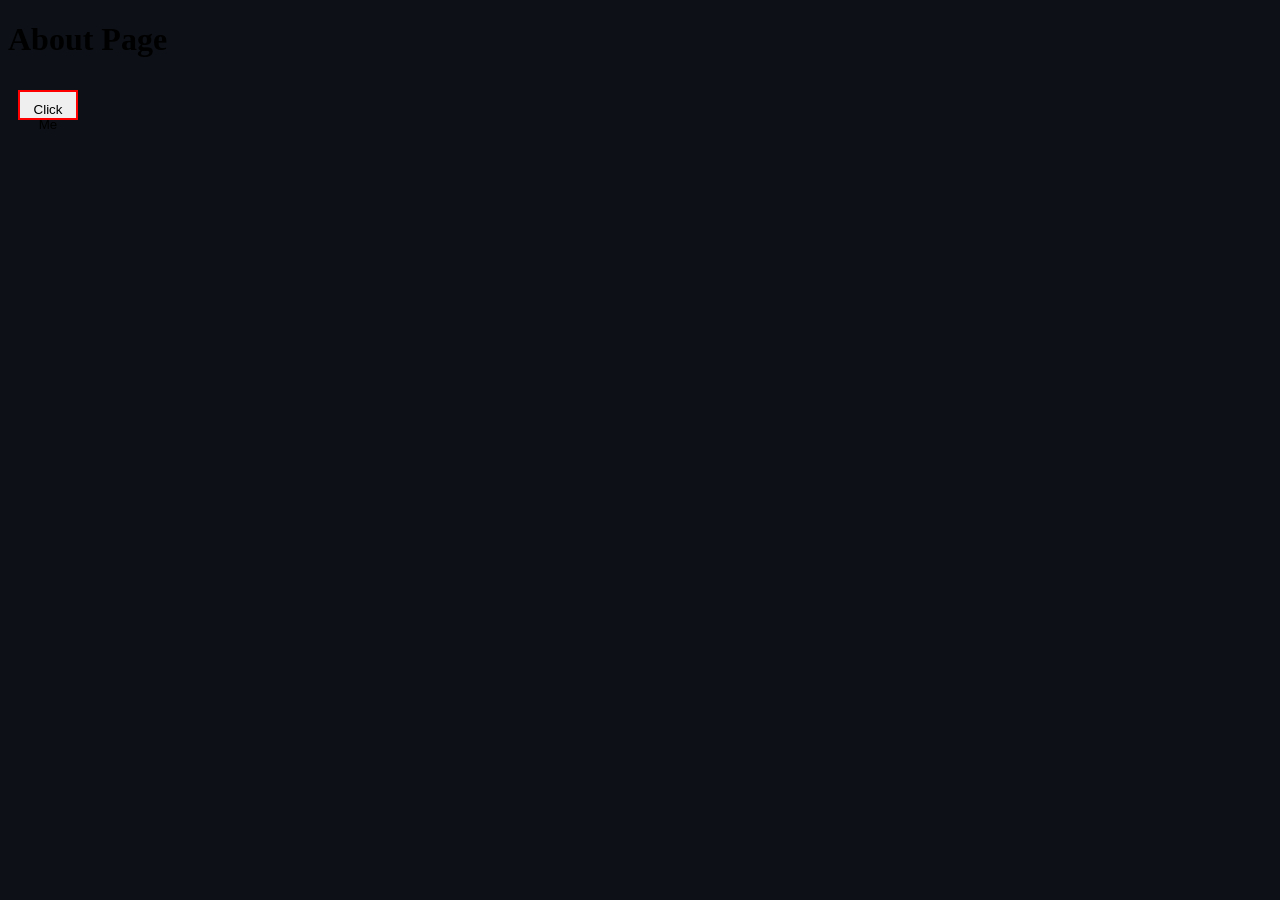
==== FUTURE_FS_01/about.html @ 85090399 "added an about page for initial feature testing" ====
<!DOCTYPE html>
<html lang="en">
<head>
    <meta charset="UTF-8">
    <meta name="viewport" content="width=device-width, initial-scale=1.0">
    <title>Webpage Title</title>
    <link rel="stylesheet" href="styles.css">
</head>
<body>
    <div>
        <h1>About Page</h1>
        <button>Click Me</button>
    </div>
</body>
</html>
---- FUTURE_FS_01/styles.css ----
@import url('https://fonts.googleapis.com/css2?family=Poppins:ital,wght@0,100;0,200;0,300;0,400;0,500;0,600;0,700;0,800;0,900;1,100;1,200;1,300;1,400;1,500;1,600;1,700;1,800;1,900&display=swap');
@import url('https://fonts.googleapis.com/css2?family=Poppins:ital,wght@0,100;0,200;0,300;0,400;0,500;0,600;0,700;0,800;0,900;1,100;1,200;1,300;1,400;1,500;1,600;1,700;1,800;1,900&display=swap');
@import url('https://fonts.googleapis.com/css2?family=Inter:ital,opsz,wght@0,14..32,100..900;1,14..32,100..900&family=Poppins:ital,wght@0,100;0,200;0,300;0,400;0,500;0,600;0,700;0,800;0,900;1,100;1,200;1,300;1,400;1,500;1,600;1,700;1,800;1,900&display=swap');
@import url('https://fonts.googleapis.com/css2?family=Inter:ital,opsz,wght@0,14..32,100..900;1,14..32,100..900&family=Poppins:ital,wght@0,100;0,200;0,300;0,400;0,500;0,600;0,700;0,800;0,900;1,100;1,200;1,300;1,400;1,500;1,600;1,700;1,800;1,900&display=swap');

.main-heading {
    color: #E6EDF3;
    font-family: 'Poppins', sans-serif;
    font-size: 48px;

    
}

h2 {
    color:#E6EDF3;
    font-family: 'Poppins', sans-serif;
    font-size: 30px;
}
h3 {
    color: #C9D1D9;
    font-family: 'Inter', sans-serif;
    font-size: 22px
}

p, ul {
    color: #8B949E;
    font-family: 'Inter', sans-serif;
    font-size: 16px;
}

body {
    background-color: #0D1117;
}

button {
    height: 30px;
    width: 60px;
    padding: 10px;
    border: 2px solid red;
    margin:10px;
}
.centred-div {
    
}
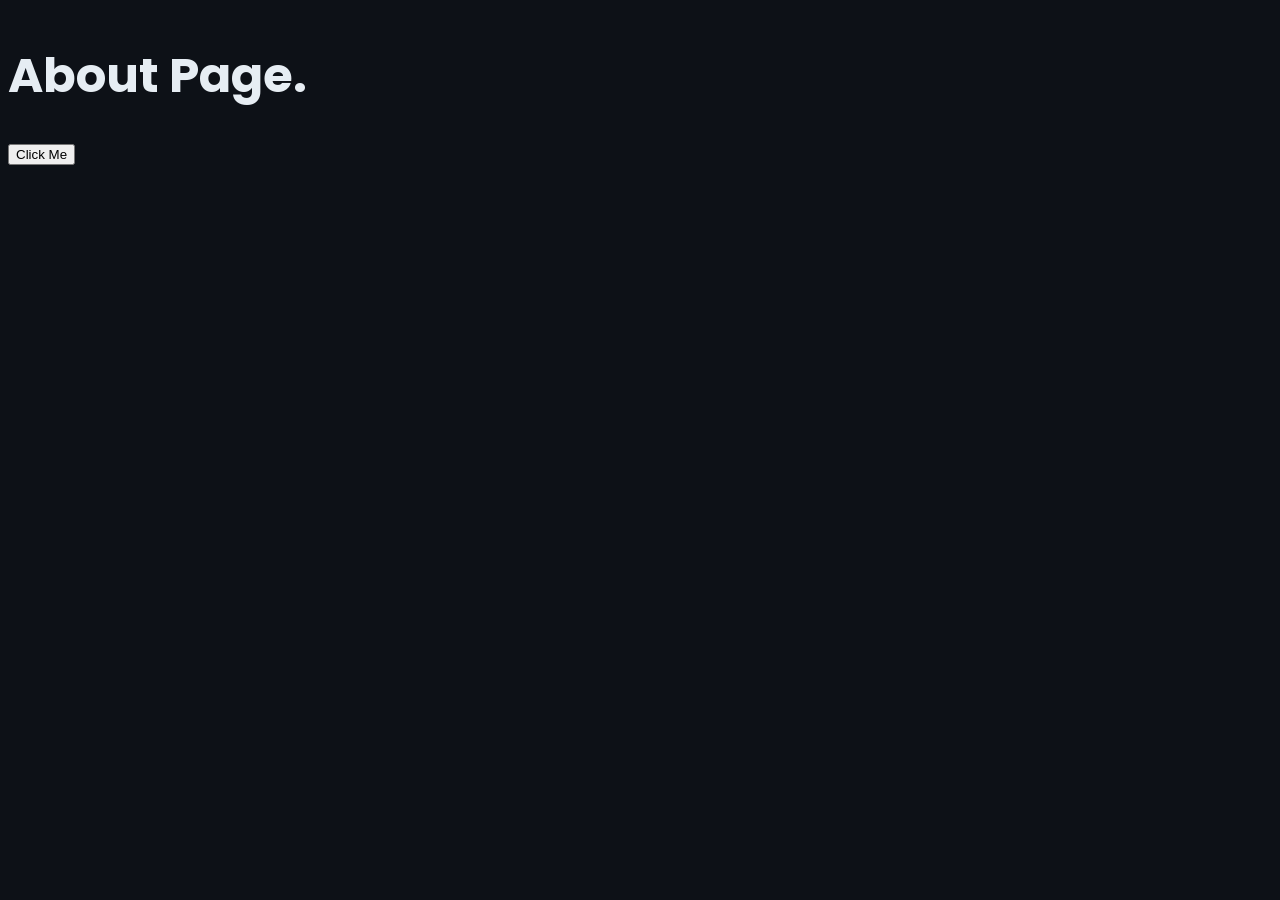
==== commit 8cc20537: "adding css content" ====
--- a/FUTURE_FS_01/about.html
+++ b/FUTURE_FS_01/about.html
@@ -7,8 +7,8 @@
     <link rel="stylesheet" href="styles.css">
 </head>
 <body>
-    <div>
-        <h1>About Page</h1>
+    <div class="centered-div">
+        <h1>About Page.</h1>
         <button>Click Me</button>
     </div>
 </body>
--- a/FUTURE_FS_01/styles.css
+++ b/FUTURE_FS_01/styles.css
@@ -9,6 +9,12 @@
     font-size: 48px;
 
     
+}
+
+h1 {
+    color: #E6EDF3;
+    font-family: 'Poppins', sans-serif;
+    font-size: 48px;
 }
 
 h2 {
@@ -30,15 +36,23 @@
 
 body {
     background-color: #0D1117;
+    display: flex;
+    flex-direction: column;
 }
 
 button {
-    height: 30px;
-    width: 60px;
-    padding: 10px;
-    border: 2px solid red;
-    margin:10px;
+    
 }
 .centred-div {
-    
+height: 100vh;
+display: flex;
+justify-content: center;
+align-items: center;
+}
+
+.main-nav {
+    display: flex;
+    flex-direction: row;
+    justify-content: space-between;
+    align-items: center;
 }
